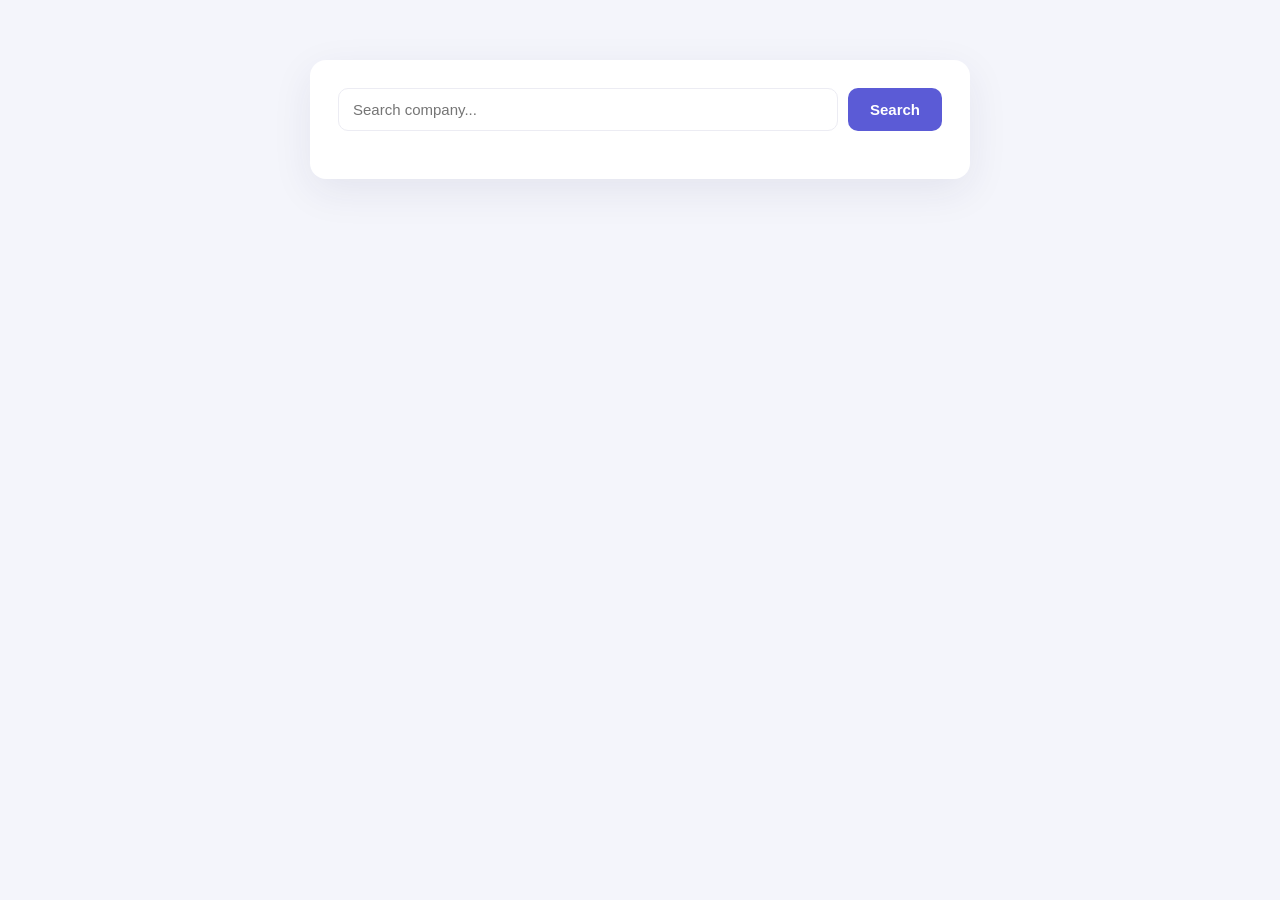
==== index.html @ 08ff3d20 "step1" ====
<!DOCTYPE html>
<html lang="en">
<head>
  <meta charset="UTF-8">
  <meta name="viewport" content="width=device-width, initial-scale=1.0">
  <title>Stock Exchange</title>
  <link rel="stylesheet" href="css/style.css">
</head>
<body>
  <main class="card">
    <div class="search-bar">
      <input type="text" id="searchInput" placeholder="Search company...">
      <button id="searchBtn">Search</button>
    </div>

    <div id="status" class="status"></div>
    <ul id="results" class="results"></ul>
  </main>

  <script src="js/api.js"></script>
  <script src="js/search.js"></script>
</body>
</html>
---- css/style.css ----
:root {
  --bg: #f4f5fb;
  --card: #ffffff;
  --text: #1f2330;
  --muted: #8a90a2;
  --accent: #5b5bd6;
  --accent-dark: #4848b8;
  --border: #ececf3;
}

* { box-sizing: border-box; }

body {
  margin: 0;
  font-family: "Segoe UI", system-ui, -apple-system, sans-serif;
  background: var(--bg);
  color: var(--text);
  display: flex;
  justify-content: center;
  padding: 60px 16px;
}

.card {
  background: var(--card);
  width: 100%;
  max-width: 660px;
  border-radius: 16px;
  box-shadow: 0 12px 40px rgba(40, 40, 90, 0.08);
  padding: 28px;
}

.search-bar {
  display: flex;
  gap: 10px;
}

#searchInput {
  flex: 1;
  padding: 12px 14px;
  border: 1px solid var(--border);
  border-radius: 10px;
  font-size: 15px;
  outline: none;
  transition: border-color 0.15s;
}

#searchInput:focus { border-color: var(--accent); }

#searchBtn {
  padding: 12px 22px;
  border: none;
  border-radius: 10px;
  background: var(--accent);
  color: #fff;
  font-size: 15px;
  font-weight: 600;
  cursor: pointer;
  transition: background 0.15s;
}

#searchBtn:hover { background: var(--accent-dark); }

.status {
  margin-top: 20px;
  color: var(--muted);
  text-align: center;
}

.spinner {
  width: 34px;
  height: 34px;
  margin: 10px auto;
  border: 3px solid var(--border);
  border-top-color: var(--accent);
  border-radius: 50%;
  animation: spin 0.8s linear infinite;
}

@keyframes spin {
  to { transform: rotate(360deg); }
}

.results {
  list-style: none;
  margin: 18px 0 0;
  padding: 0;
}

.results li a {
  display: block;
  padding: 16px 12px;
  border-bottom: 1px solid var(--border);
  color: var(--accent);
  text-decoration: none;
  font-size: 18px;
  border-radius: 8px;
  transition: background 0.12s, padding-left 0.12s;
}

.results li a:hover {
  background: #f6f6fd;
  padding-left: 18px;
}

.symbol {
  color: var(--muted);
  font-weight: 500;
}
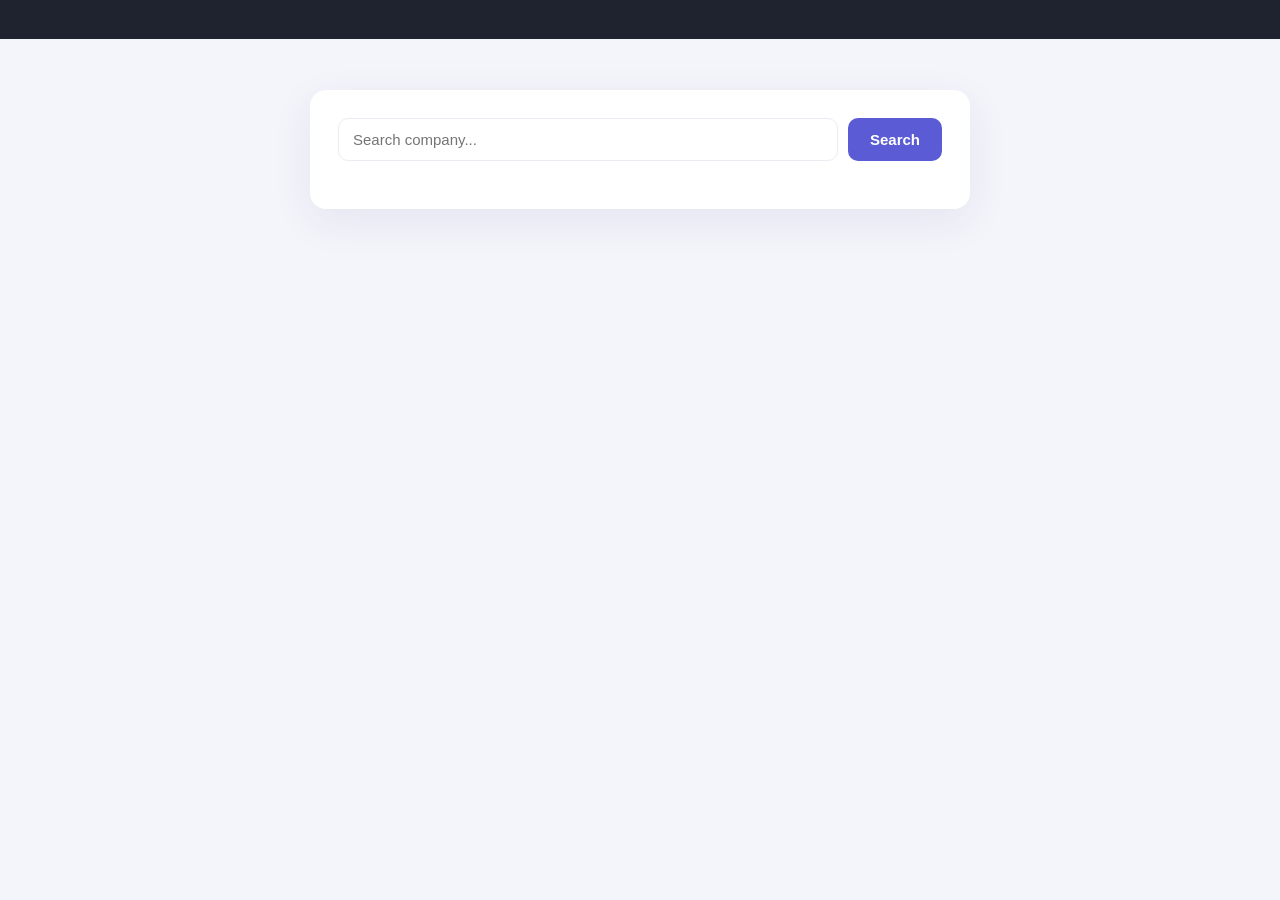
==== commit 98914023: "step4" ====
--- a/index.html
+++ b/index.html
@@ -4,20 +4,25 @@
   <meta charset="UTF-8">
   <meta name="viewport" content="width=device-width, initial-scale=1.0">
   <title>Stock Exchange</title>
+  <link rel="icon" href="data:image/svg+xml,<svg xmlns='http://www.w3.org/2000/svg' viewBox='0 0 16 16'><text x='0' y='14' font-size='14'>📈</text></svg>">
   <link rel="stylesheet" href="css/style.css">
 </head>
 <body>
+   <div id="ticker" class="ticker">
+    <div id="tickerTrack" class="ticker-track"></div>
+  </div>
+
   <main class="card">
     <div class="search-bar">
       <input type="text" id="searchInput" placeholder="Search company...">
       <button id="searchBtn">Search</button>
     </div>
-
     <div id="status" class="status"></div>
     <ul id="results" class="results"></ul>
   </main>
+  <script src="js/api.js"></script>
+  <script src="js/ticker.js"></script>
+  <script src="js/search.js"></script>
 
-  <script src="js/api.js"></script>
-  <script src="js/search.js"></script>
 </body>
 </html>
--- a/css/style.css
+++ b/css/style.css
@@ -17,7 +17,7 @@
   color: var(--text);
   display: flex;
   justify-content: center;
-  padding: 60px 16px;
+  padding: 90px 16px 60px;
 }
 
 .card {
@@ -87,8 +87,10 @@
 }
 
 .results li a {
-  display: block;
-  padding: 16px 12px;
+  display: flex;
+  align-items: center;
+  gap: 10px;
+  padding: 14px 12px;
   border-bottom: 1px solid var(--border);
   color: var(--accent);
   text-decoration: none;
@@ -102,7 +104,110 @@
   padding-left: 18px;
 }
 
+.result-logo {
+  width: 34px;
+  height: 34px;
+  object-fit: contain;
+  flex-shrink: 0;
+}
+
+.result-name { font-weight: 500; }
+
+.results .change {
+  font-size: 14px;
+}
+
 .symbol {
   color: var(--muted);
   font-weight: 500;
+}
+
+.hidden { display: none; }
+
+.back-link {
+  display: inline-block;
+  margin-bottom: 18px;
+  color: var(--muted);
+  text-decoration: none;
+  font-size: 14px;
+}
+
+.back-link:hover { color: var(--accent); }
+
+.company-header {
+  display: flex;
+  align-items: center;
+  gap: 16px;
+}
+
+.logo {
+  width: 64px;
+  height: 64px;
+  object-fit: contain;
+}
+
+.company-title {
+  color: var(--accent);
+  font-size: 26px;
+  font-weight: 600;
+  margin: 0;
+}
+
+.price {
+  font-size: 22px;
+  margin: 22px 0;
+}
+
+.change { font-weight: 600; }
+.change.up { color: #16a34a; }
+.change.down { color: #dc2626; }
+
+.description {
+  color: #4b5163;
+  line-height: 1.6;
+  max-width: 560px;
+}
+
+.website {
+  color: var(--accent);
+  text-decoration: none;
+  font-weight: 500;
+}
+
+.website:hover { text-decoration: underline; }
+
+.chart-wrap { margin-top: 30px; } 
+.ticker {
+  width: 100%;
+  background: #1f2330;
+  overflow: hidden;
+  white-space: nowrap;
+  padding: 10px 0;
+  position: fixed;
+  top: 0;
+  left: 0;
+  z-index: 100;
+}
+
+.ticker-track {
+  display: inline-flex;
+}
+
+.ticker-item {
+  display: inline-flex;
+  align-items: center;
+  gap: 6px;
+  padding: 0 22px;
+  font-size: 14px;
+  color: #fff;
+}
+
+.ticker-symbol { font-weight: 700; }
+.ticker-price { color: #cbd2e0; }
+.ticker-change.up { color: #4ade80; }
+.ticker-change.down { color: #f87171; }
+
+@keyframes scroll-left {
+  from { transform: translateX(0); }
+  to { transform: translateX(-50%); }
 }
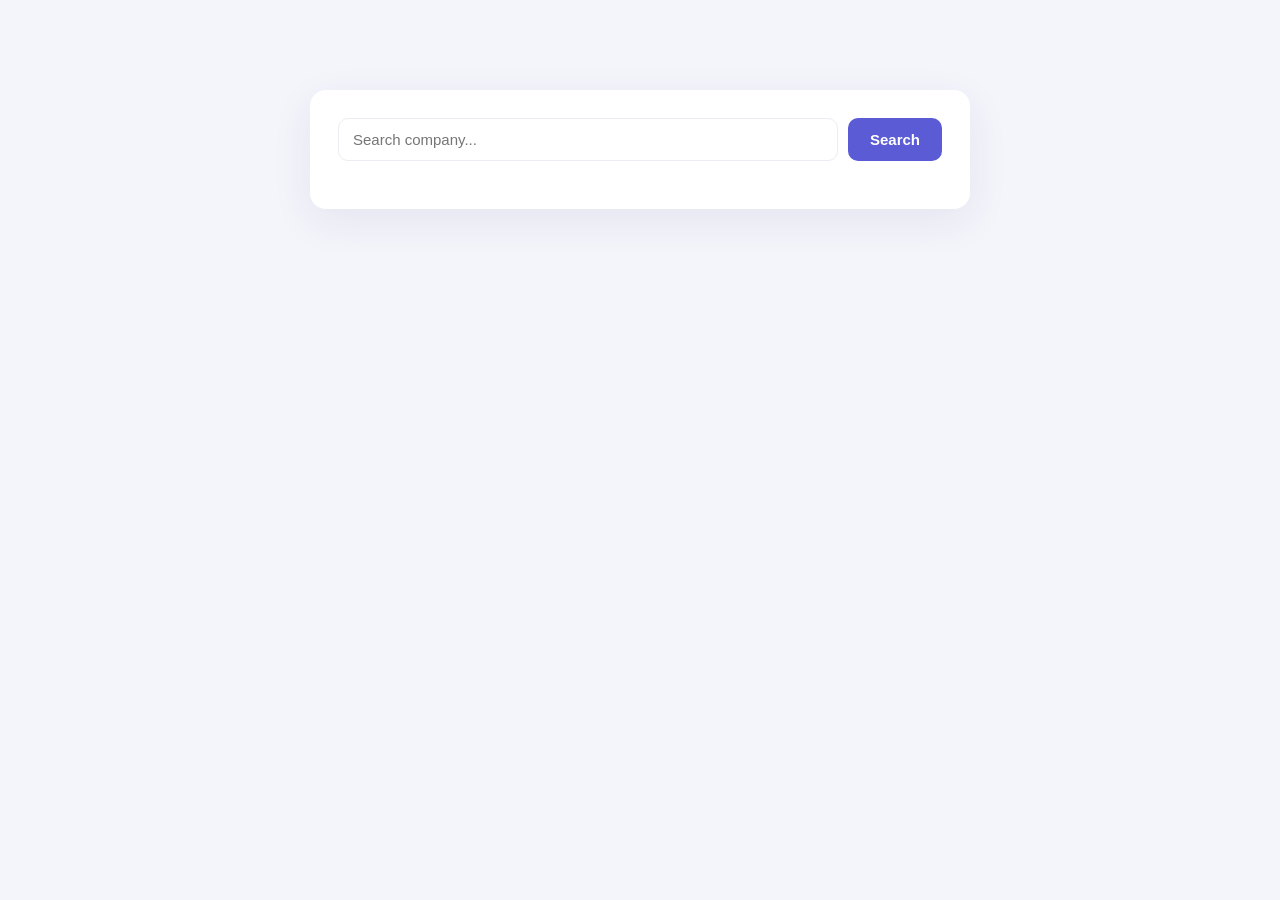
==== commit 58e67852: "step5" ====
--- a/index.html
+++ b/index.html
@@ -8,21 +8,25 @@
   <link rel="stylesheet" href="css/style.css">
 </head>
 <body>
-   <div id="ticker" class="ticker">
-    <div id="tickerTrack" class="ticker-track"></div>
-  </div>
+  <div id="ticker"></div>
 
   <main class="card">
     <div class="search-bar">
       <input type="text" id="searchInput" placeholder="Search company...">
       <button id="searchBtn">Search</button>
     </div>
+
     <div id="status" class="status"></div>
     <ul id="results" class="results"></ul>
   </main>
-  <script src="js/api.js"></script>
-  <script src="js/ticker.js"></script>
-  <script src="js/search.js"></script>
 
+  <script type="module">
+    import { Marquee } from "./js/Marquee.js";
+
+    const ticker = new Marquee(document.getElementById("ticker"));
+    ticker.load();
+  </script>
+
+  <script type="module" src="js/search.js"></script>
 </body>
 </html>
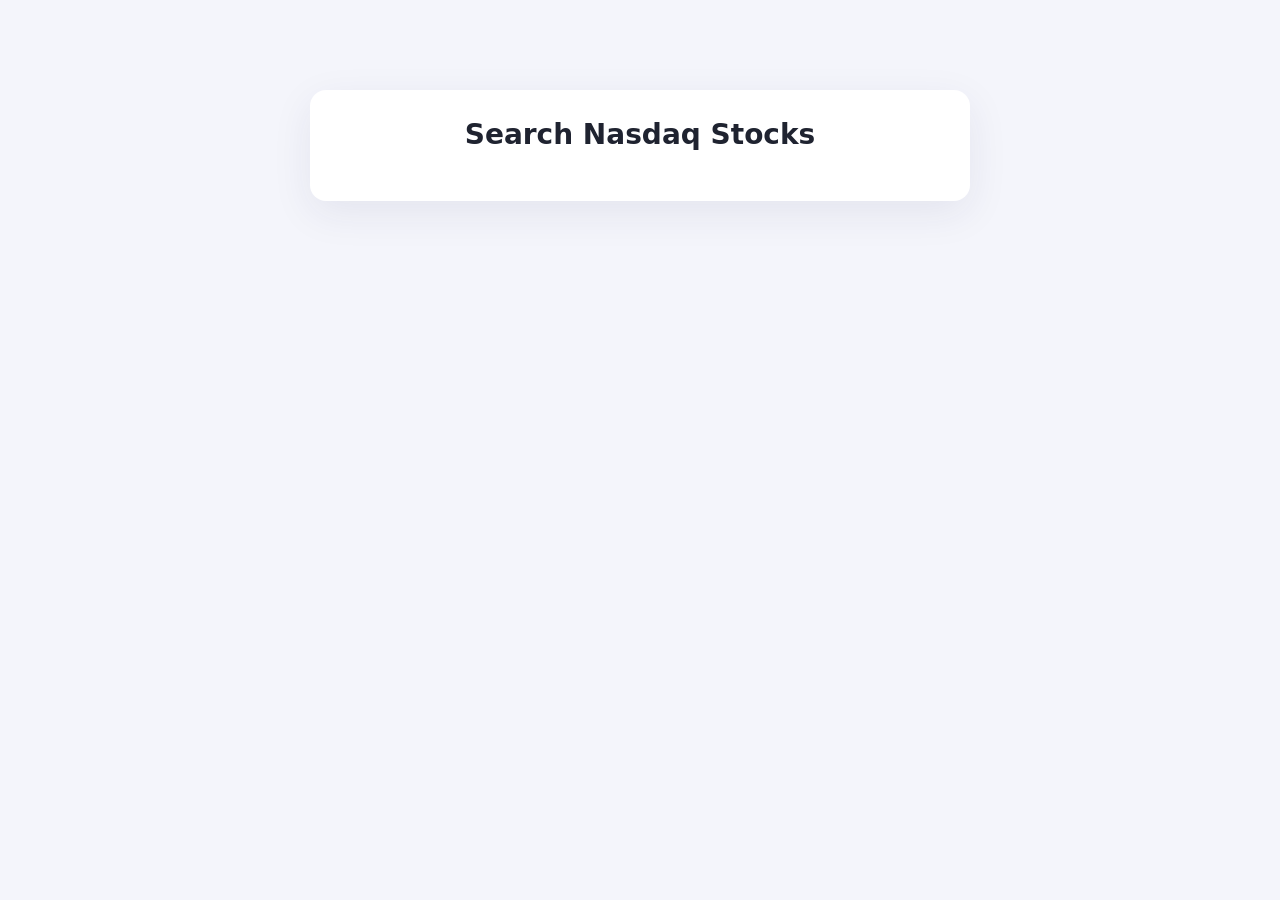
==== commit 4ed4bc87: "step6" ====
--- a/index.html
+++ b/index.html
@@ -8,25 +8,28 @@
   <link rel="stylesheet" href="css/style.css">
 </head>
 <body>
-  <div id="ticker"></div>
+  <div id="marquee"></div>
 
   <main class="card">
-    <div class="search-bar">
-      <input type="text" id="searchInput" placeholder="Search company...">
-      <button id="searchBtn">Search</button>
-    </div>
-
-    <div id="status" class="status"></div>
-    <ul id="results" class="results"></ul>
+    <h2 class="page-title">Search Nasdaq Stocks</h2>
+    <div id="form"></div>
+    <div id="results"></div>
   </main>
 
   <script type="module">
     import { Marquee } from "./js/Marquee.js";
+    import { SearchForm } from "./js/SearchForm.js";
+    import { SearchResult } from "./js/SearchResult.js";
 
-    const ticker = new Marquee(document.getElementById("ticker"));
-    ticker.load();
+    const marquee = new Marquee(document.getElementById("marquee"));
+    marquee.load();
+
+    const form = new SearchForm(document.getElementById("form"));
+    const results = new SearchResult(document.getElementById("results"));
+
+    form.onSearch((companies) => {
+      results.renderResults(companies);
+    });
   </script>
-
-  <script type="module" src="js/search.js"></script>
 </body>
 </html>
--- a/css/style.css
+++ b/css/style.css
@@ -210,4 +210,11 @@
 @keyframes scroll-left {
   from { transform: translateX(0); }
   to { transform: translateX(-50%); }
+}
+.page-title {
+  text-align: center;
+  font-size: 28px;
+  font-weight: 600;
+  margin: 0 0 22px;
+  color: var(--text);
 }
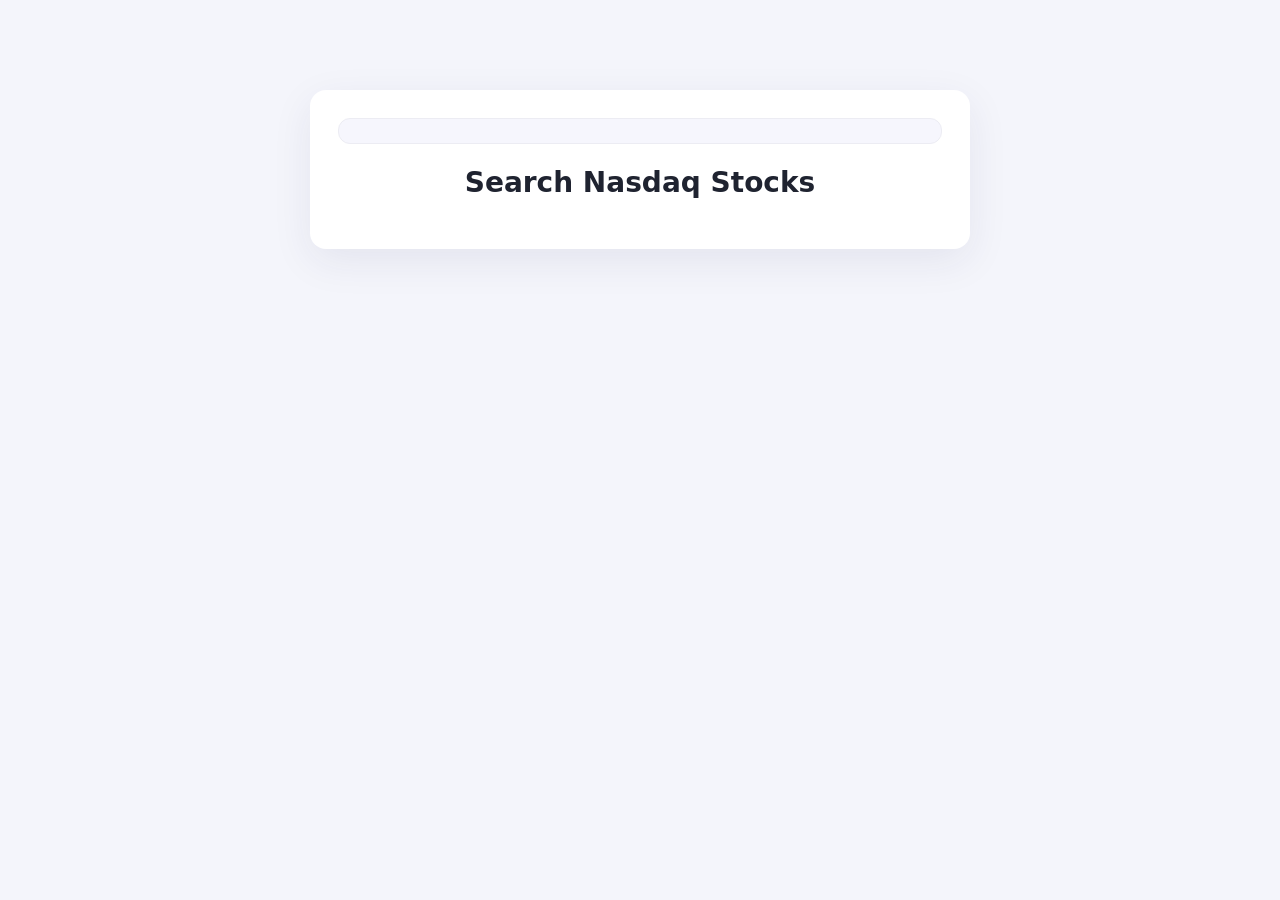
==== commit 44384bfd: "step10" ====
--- a/index.html
+++ b/index.html
@@ -11,6 +11,7 @@
   <div id="marquee"></div>
 
   <main class="card">
+    <div id="compareBar" class="compare-bar hidden"></div>
     <h2 class="page-title">Search Nasdaq Stocks</h2>
     <div id="form"></div>
     <div id="results"></div>
@@ -20,15 +21,23 @@
     import { Marquee } from "./js/Marquee.js";
     import { SearchForm } from "./js/SearchForm.js";
     import { SearchResult } from "./js/SearchResult.js";
+    import { CompareList } from "./js/CompareList.js";
 
     const marquee = new Marquee(document.getElementById("marquee"));
     marquee.load();
 
     const form = new SearchForm(document.getElementById("form"));
     const results = new SearchResult(document.getElementById("results"));
+    const compareList = new CompareList(document.getElementById("compareBar"));
 
-    form.onSearch((companies) => {
-      results.renderResults(companies);
+    // Form hands the found companies + query over to the results view
+    form.onSearch((companies, query) => {
+      results.renderResults(companies, query);
+    });
+
+    // Clicking Compare adds the company to the comparison bar
+    results.onCompare((company) => {
+      compareList.add(company);
     });
   </script>
 </body>
--- a/css/style.css
+++ b/css/style.css
@@ -86,12 +86,20 @@
   padding: 0;
 }
 
+/* The row holds both the link and the compare button */
+.results li {
+  display: flex;
+  align-items: center;
+  gap: 10px;
+  border-bottom: 1px solid var(--border);
+}
+
 .results li a {
   display: flex;
   align-items: center;
   gap: 10px;
+  flex: 1;
   padding: 14px 12px;
-  border-bottom: 1px solid var(--border);
   color: var(--accent);
   text-decoration: none;
   font-size: 18px;
@@ -122,6 +130,25 @@
   font-weight: 500;
 }
 
+.compare-btn {
+  flex-shrink: 0;
+  padding: 6px 14px;
+  border: 1px solid var(--border);
+  border-radius: 8px;
+  background: #fff;
+  color: var(--accent);
+  font-size: 13px;
+  font-weight: 600;
+  cursor: pointer;
+  transition: background 0.12s, border-color 0.12s;
+}
+
+.compare-btn:hover {
+  background: var(--accent);
+  border-color: var(--accent);
+  color: #fff;
+}
+
 .hidden { display: none; }
 
 .back-link {
@@ -176,7 +203,8 @@
 
 .website:hover { text-decoration: underline; }
 
-.chart-wrap { margin-top: 30px; } 
+.chart-wrap { margin-top: 30px; }
+
 .ticker {
   width: 100%;
   background: #1f2330;
@@ -211,10 +239,135 @@
   from { transform: translateX(0); }
   to { transform: translateX(-50%); }
 }
+
 .page-title {
   text-align: center;
   font-size: 28px;
   font-weight: 600;
   margin: 0 0 22px;
   color: var(--text);
+}
+
+.results mark {
+  background: #fde68a;
+  color: inherit;
+  padding: 0 1px;
+  border-radius: 3px;
+}
+
+/* Comparison bar (above the page title) */
+.compare-bar {
+  display: flex;
+  align-items: center;
+  gap: 10px;
+  flex-wrap: wrap;
+  margin-bottom: 22px;
+  padding: 12px;
+  background: #f6f6fd;
+  border: 1px solid var(--border);
+  border-radius: 12px;
+}
+
+.compare-chips {
+  display: flex;
+  flex-wrap: wrap;
+  gap: 8px;
+  flex: 1;
+}
+
+.compare-chip {
+  display: inline-flex;
+  align-items: center;
+  gap: 8px;
+  padding: 6px 12px;
+  border: 1px solid var(--border);
+  border-radius: 999px;
+  background: #fff;
+  color: var(--accent);
+  font-size: 14px;
+  font-weight: 600;
+  cursor: pointer;
+  transition: background 0.12s, border-color 0.12s, color 0.12s;
+}
+
+.compare-chip:hover {
+  background: var(--accent);
+  border-color: var(--accent);
+  color: #fff;
+}
+
+.chip-x {
+  font-size: 16px;
+  line-height: 1;
+  opacity: 0.7;
+}
+
+.compare-chip:hover .chip-x { opacity: 1; }
+
+.compare-go {
+  flex-shrink: 0;
+  padding: 8px 18px;
+  border-radius: 10px;
+  background: var(--accent);
+  color: #fff;
+  font-size: 14px;
+  font-weight: 600;
+  text-decoration: none;
+  transition: background 0.15s;
+}
+
+.compare-go:hover { background: var(--accent-dark); }
+
+/* Comparison page */
+.card-wide { max-width: 980px; }
+
+.compare-grid {
+  display: grid;
+  grid-template-columns: repeat(auto-fit, minmax(220px, 1fr));
+  gap: 18px;
+  margin-top: 18px;
+}
+
+.compare-card {
+  border: 1px solid var(--border);
+  border-radius: 14px;
+  padding: 20px;
+  text-align: center;
+}
+
+.compare-logo {
+  width: 56px;
+  height: 56px;
+  object-fit: contain;
+}
+
+.compare-name {
+  font-size: 18px;
+  margin: 12px 0 2px;
+  color: var(--text);
+}
+
+.compare-symbol {
+  color: var(--muted);
+  font-weight: 600;
+  margin: 0 0 14px;
+}
+
+.compare-stats {
+  display: grid;
+  grid-template-columns: auto 1fr;
+  gap: 6px 12px;
+  margin: 0 0 16px;
+  text-align: left;
+}
+
+.compare-stats dt {
+  color: var(--muted);
+  font-size: 13px;
+}
+
+.compare-stats dd {
+  margin: 0;
+  font-weight: 600;
+  text-align: right;
 }
